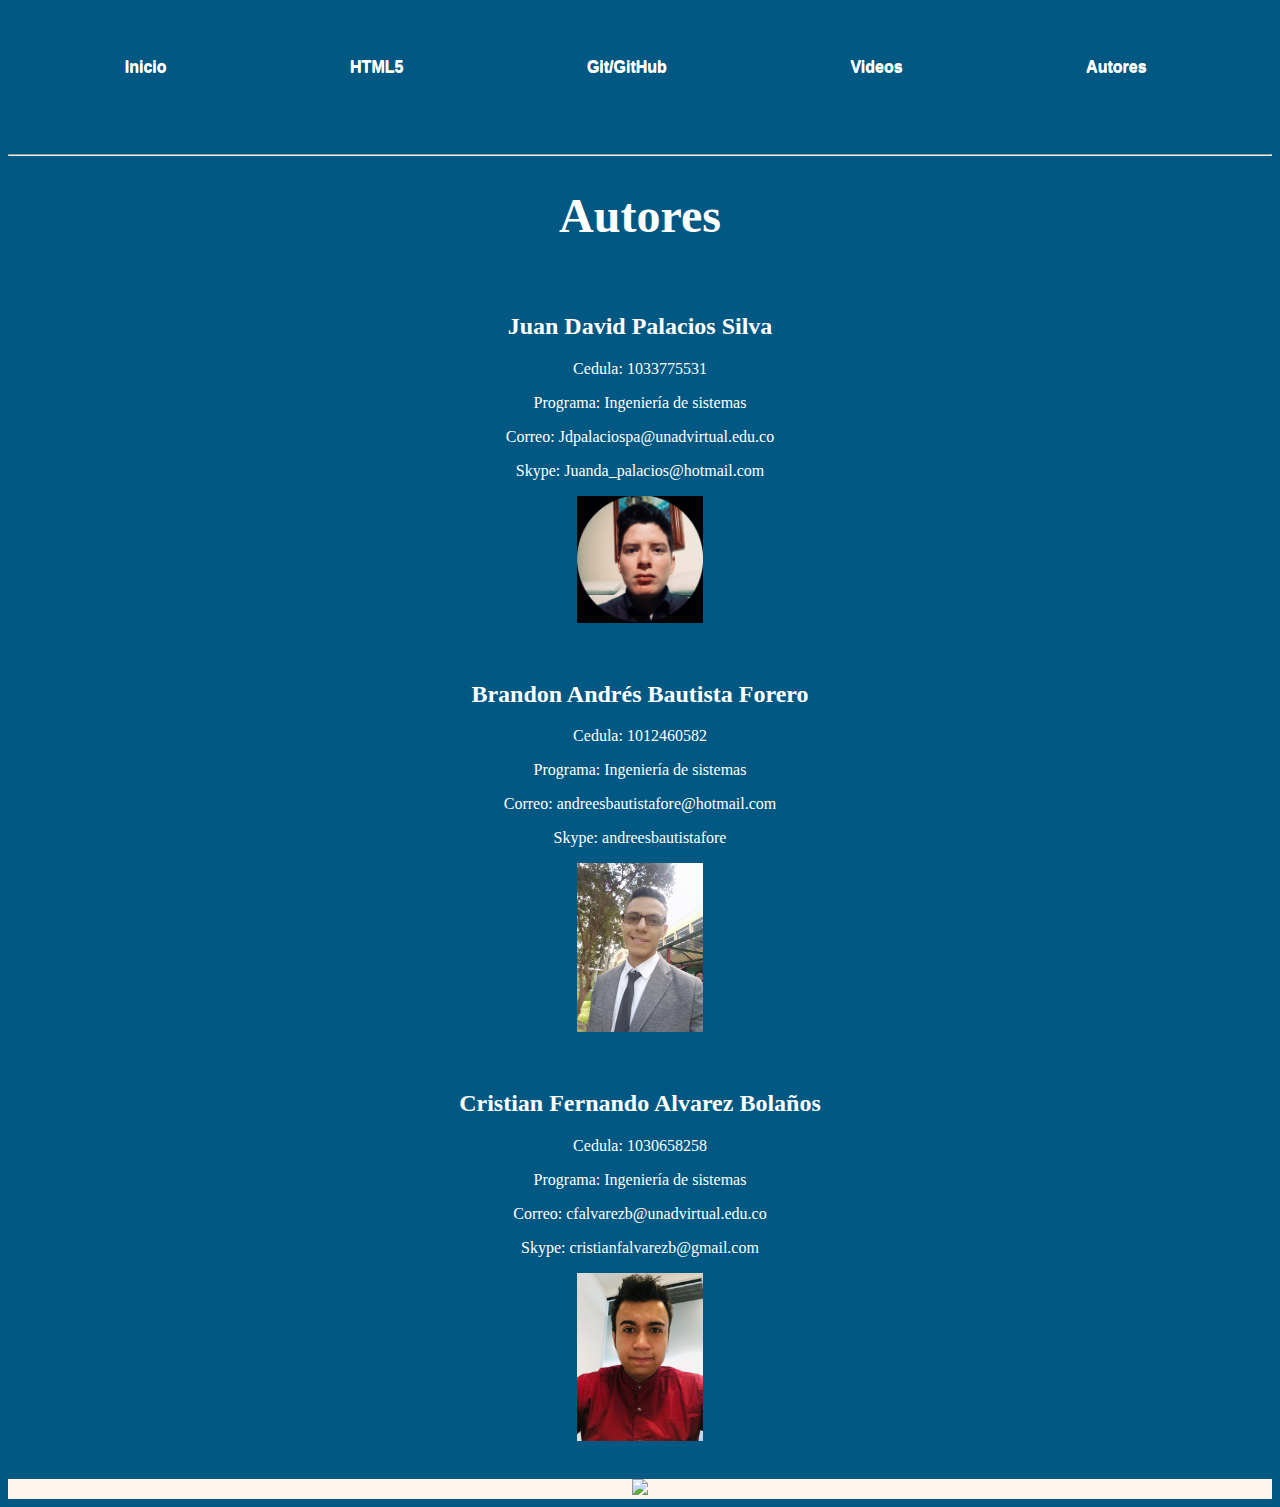
==== PAGINAS/temaAutores.html @ 7c2c5a2f "Se adiciona la seccion de Autores con su respectivo formato" ====
<!DOCTYPE html>
<html>
    <head>
        <meta charset="UTF-8">
        <link  type="text/css" href="../CSS/estiloCss3.css" rel="StyleSheet">
        <title>Autores</title>
    </head>
    <body style="background-color: #005883;">
        <section>
            <div class="grid-container">
                <div class="item1">
                    <div>
                        <nav>
                            <ul>
                                <li><a title="Inicio" href="../index.html">Inicio</a></li>
                                <li><a title="HTML5" href="temaHtml5.html">HTML5</a></li>
                                <li><a title="CSS3" href="temaGitHub.html">Git/GitHub</a></li>
                                <li><a title="Videos" href="temaVideos.html">Videos</a></li>
                                <li><a title="Autores" href="temaAutores.html">Autores</a></li>
                            </ul>
                        </nav>          
                    </div>
                </div>
            </div>
            <hr>
        </section>
        <section>
            <h1 style="font-size: 300%;">Autores</h1>
            <br>
        </section>
        <section>
            <h2>Juan David Palacios Silva</h2>
            <p>Cedula: 1033775531</p>
            <p>Programa: Ingeniería de sistemas</p>
            <p>Correo: Jdpalaciospa@unadvirtual.edu.co</p>
            <p>Skype: Juanda_palacios@hotmail.com</p>
            <p><img style="width: 10%;" src="../Imagenes/Companeros/DavidPalacios.jpg"></p>
            <br>
        </section>
        <section>
            <h2>Brandon Andrés Bautista Forero</h2>
            <p>Cedula: 1012460582</p>
            <p>Programa: Ingeniería de sistemas</p>
            <p>Correo: andreesbautistafore@hotmail.com</p>
            <p>Skype: andreesbautistafore</p>
            <p><img style="width: 10%;" src="../Imagenes/Companeros/BrandonBautista.jpg"></p>
            <br>
        </section>
        <section>
                <h2>Cristian Fernando Alvarez Bolaños</h2>
                <p>Cedula: 1030658258</p>
                <p>Programa: Ingeniería de sistemas</p>
                <p>Correo: cfalvarezb@unadvirtual.edu.co</p>
                <p>Skype: cristianfalvarezb@gmail.com</p>
                <p><img style="width: 10%;" src="../Imagenes/Companeros/CristianAlvarez.jpg"></p>
                <br>
            </section>
    </body>
    <footer>
        <!-- Fin Contador de visitas -->
        <div style="background-color: seashell;"><img style="width: 5%;" src="../Imagenes/logoUnad.png">	</div>        
    </footer>
</html>
---- CSS/estiloCss3.css ----
body {
    background-color: #000000;
    color: #FFFFFF;
    text-align: center;
}

nav{
  
  /*Degradados*/
  background-image: -moz-linear-gradient(top center, #FFF, #CCC);/*Para Firefox*/
  background-image: -o-linear-gradient(top, #FFF, #CCC);/*Para Opera*/
  background-image: linear-gradient(top, #FFF, #CCC);/*El estandar por defecto*/
  overflow:hidden;
  padding:10px;
  width:98.5%;
}

nav ul{
  list-style:none;
  margin:0 10px 0 10px;
  padding:0;
  display: flex;
  justify-content: space-around;
  flex-basis: auto;
}

nav ul li{
  /*Bordes redondeados*/
  -webkit-border-radius:5px;/*Chrome y Safari*/
  -moz-border-radius:5px;/*Firefox*/
  -o-border-radius:5px;/*Opera*/
  border-radius:5px;/*Estandar por defecto*/
  float:left;
  font-family:Arial, Helvetica, sans-serif;
  font-size:16px;
  font-weight:bold;
  margin-right:10px;
  text-align:center;
  flex-basis: auto;
  justify-content: space-around;
  display: flex;
  /*Sombras para texto, los mismos parametros que box-shadow*/
  text-shadow: 0px 1px 0px #FFF;
}

nav ul li:hover{
  /*Degradado de fondo*/
  background-image: -webkit-gradient(linear, left top, left bottom, from(#FFF), to( #E3E3E3));/*Chrome y Safari*/
  background-image: -moz-linear-gradient(top center, #FFF, #E3E3E3);/*Firefox*/
  background-image: -o-linear-gradient(top, #FFF, #E3E3E3);/*Opera*/
  background-image: linear-gradient(top, #FFF, #E3E3E3);/*Estandar por defecto*/
  /*Sombras*/
  -webkit-box-shadow:  1px -1px 0px #999;/*Chrome y Safari*/
  -moz-box-shadow:  1px -1px 0px #999;/*Firefox*/
  -o-box-shadow:  1px -1px 0px #999;/*Opera*/
  box-shadow:  1px -1px 0px #999;/*Estandar por defecto*/
  /**border:1px solid #E3E3E3;**/
}

nav ul li a{
  color:#fff;
  display:block;
  padding:10px;
  text-decoration:none;
  flex-basis: auto;
  display: flex;
  justify-content: space-around;
  /*Transiciones*/
  -webkit-transition: 0.4s linear all;
  -moz-transition: 0.4s linear all;
  -o-transition: 0.4s linear all;
  transition: 0.4s linear all;
}

nav ul li a:hover {
  color:#000;
}


.item1 { grid-area: header; }
.item2 { grid-area: menu; }
.item3 { grid-area: main; }
.item4 { grid-area: right; }
.item5 { grid-area: footer; }

.grid-container {
  display: grid;
  grid-template-areas:
    'header header header header header header'
    'menu main main main right right'
    'menu footer footer footer footer footer';
  grid-gap: 10px;
  padding: 10px;
}

.grid-container > div {
  background-color: rgba(235, 235, 235, 0);
  text-align: center;
  padding: 20px 0;
  font-size: 30px;
}


/*para el archivo de temaCss3.html*/
.tituCss{
  color: red;
}
.temaCss{
  text-align: justify;
  width: 75%;
  display: flex;
  flex-direction: column;
  margin: auto;
  font-family: Times New Roman;
  color: #f2f2f2;
}
.imgCss{
  align-items: center;
  display: flex;
  margin: auto;
}
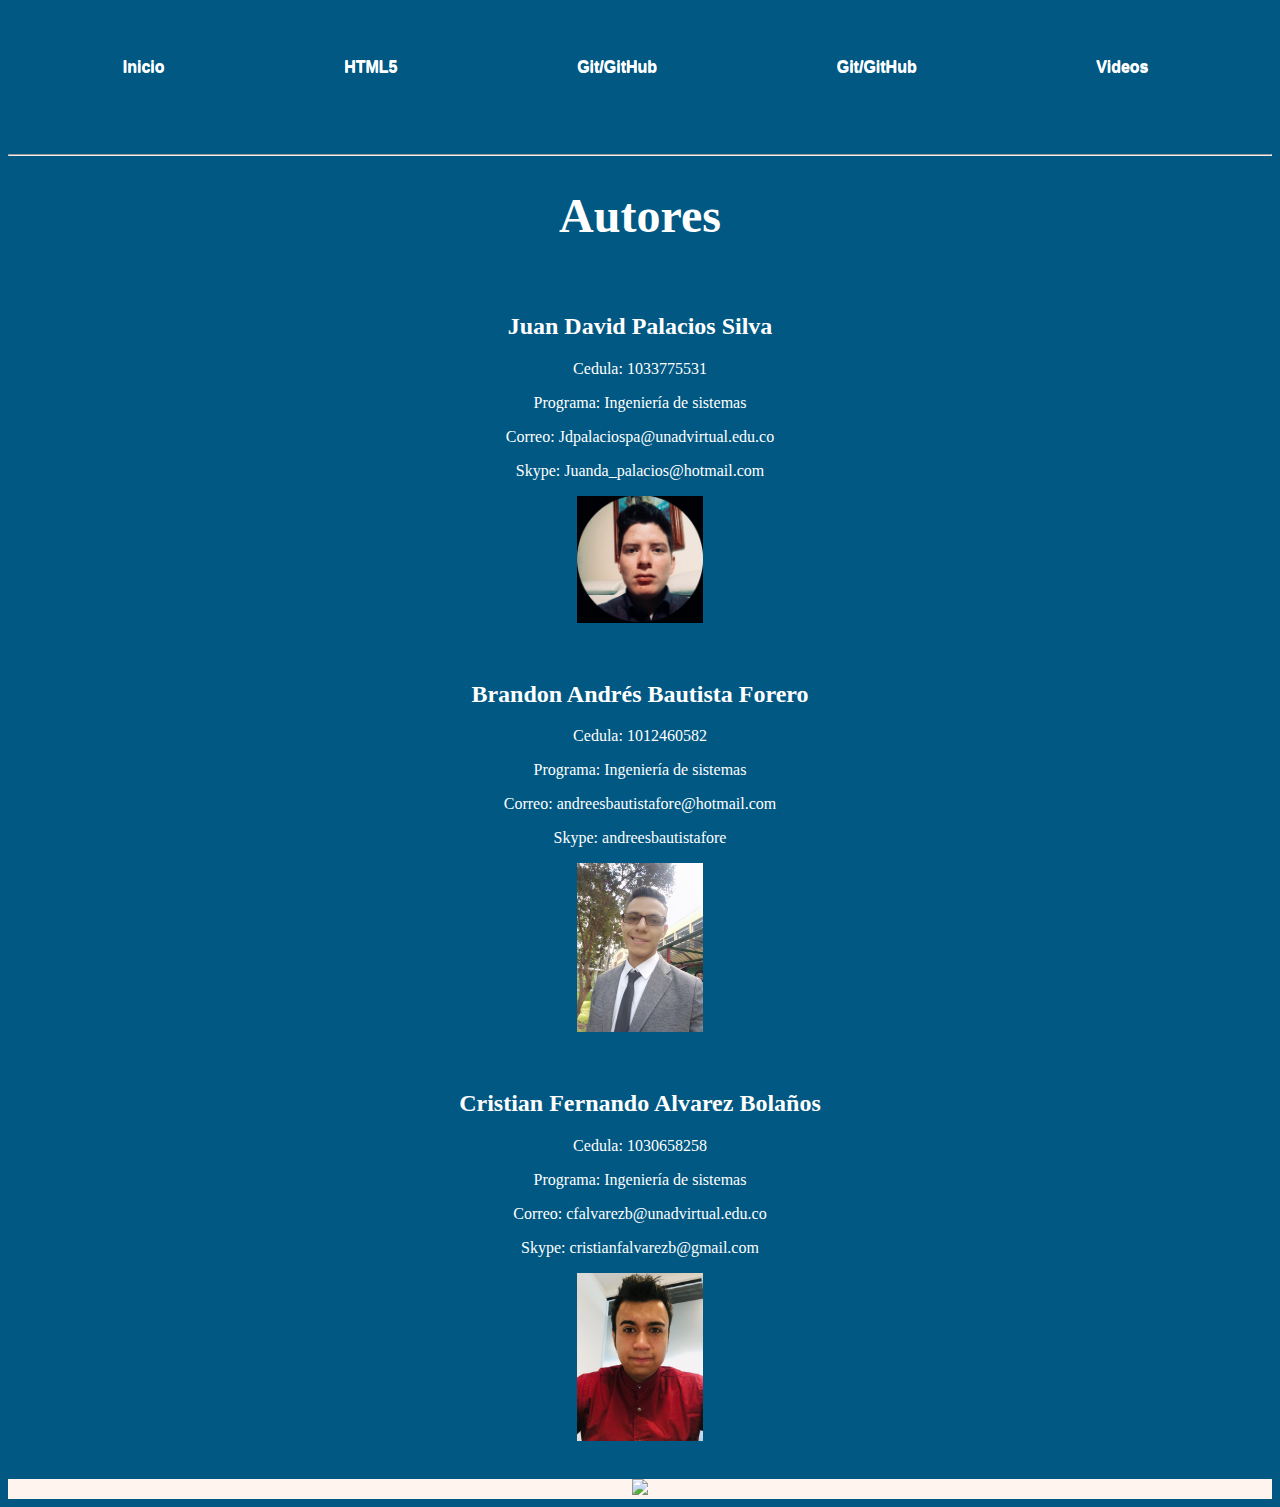
==== commit 0109c916: "Se actualizan menus de Css3 y autores" ====
--- a/PAGINAS/temaAutores.html
+++ b/PAGINAS/temaAutores.html
@@ -15,8 +15,8 @@
                                 <li><a title="Inicio" href="../index.html">Inicio</a></li>
                                 <li><a title="HTML5" href="temaHtml5.html">HTML5</a></li>
                                 <li><a title="CSS3" href="temaGitHub.html">Git/GitHub</a></li>
+                                <li><a title="Git/GitHub" href="temaGitHub.html">Git/GitHub</a></li>
                                 <li><a title="Videos" href="temaVideos.html">Videos</a></li>
-                                <li><a title="Autores" href="temaAutores.html">Autores</a></li>
                             </ul>
                         </nav>          
                     </div>
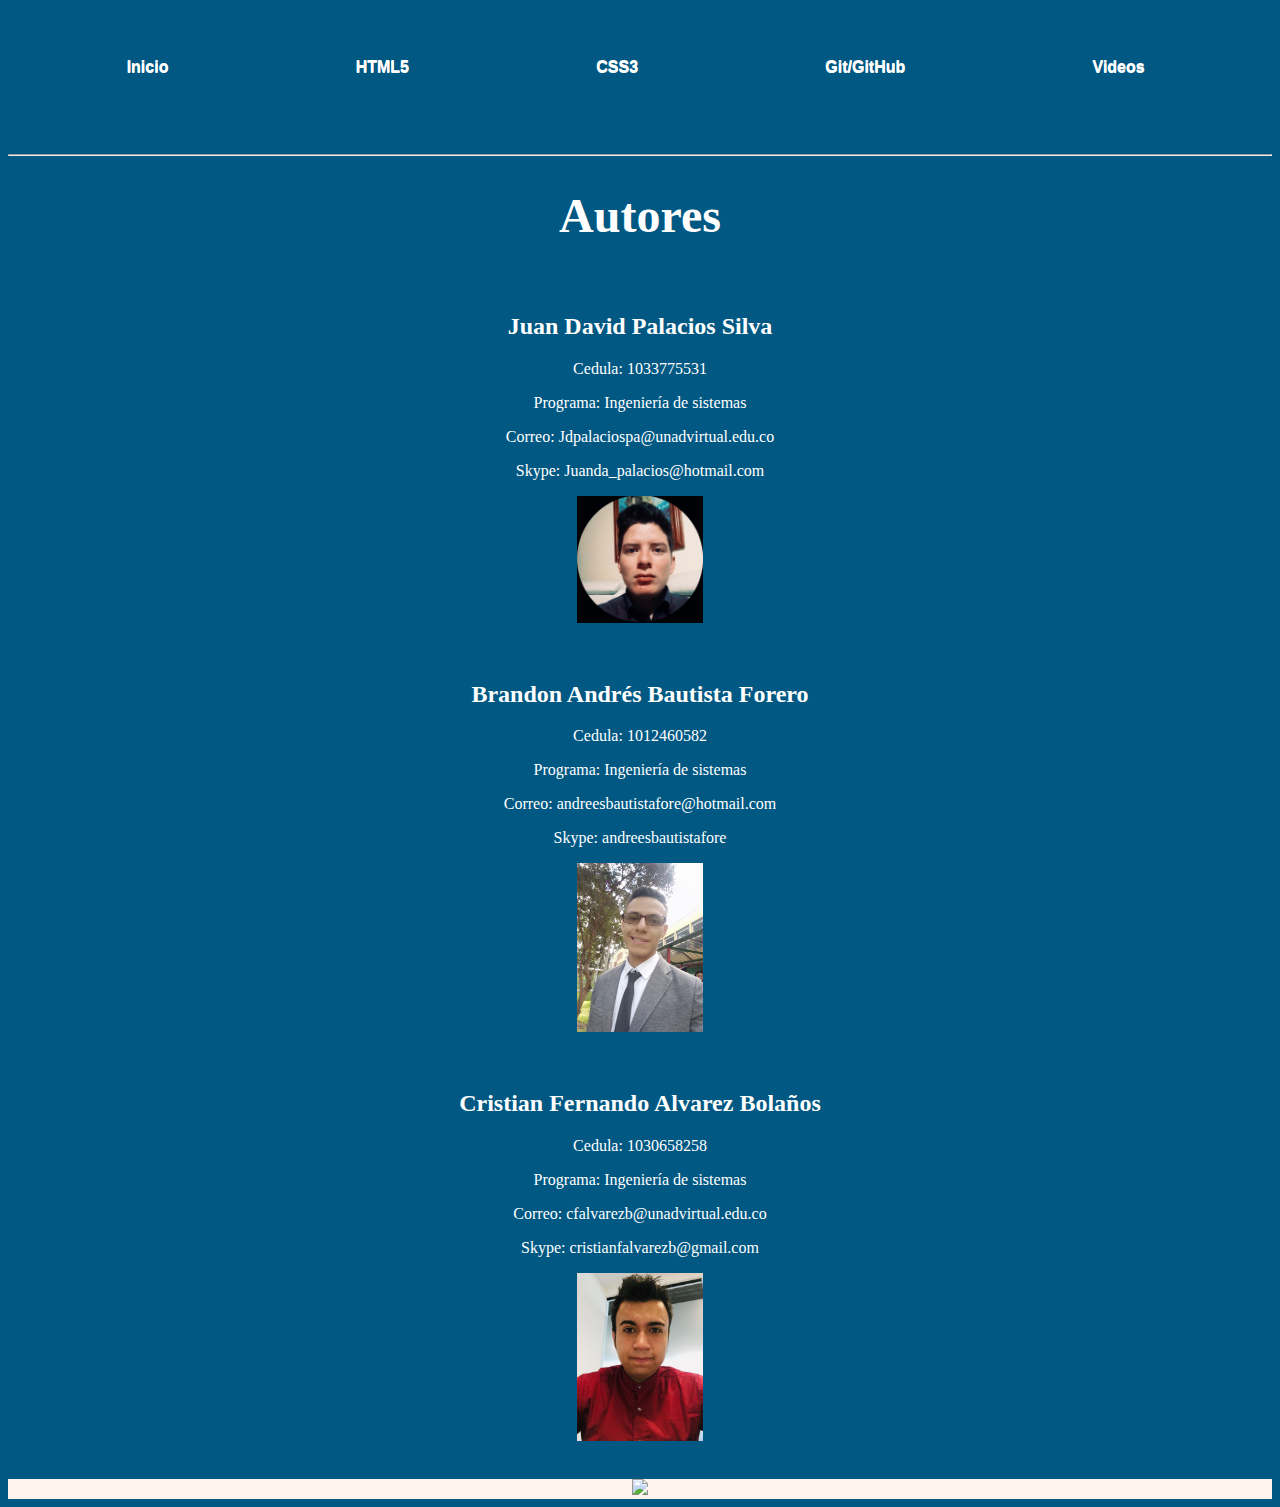
==== commit f87ca436: "Update temaAutores.html" ====
--- a/PAGINAS/temaAutores.html
+++ b/PAGINAS/temaAutores.html
@@ -14,7 +14,7 @@
                             <ul>
                                 <li><a title="Inicio" href="../index.html">Inicio</a></li>
                                 <li><a title="HTML5" href="temaHtml5.html">HTML5</a></li>
-                                <li><a title="CSS3" href="temaGitHub.html">Git/GitHub</a></li>
+                                <li><a title="CSS3" href="temaGitHub.html">CSS3</a></li>
                                 <li><a title="Git/GitHub" href="temaGitHub.html">Git/GitHub</a></li>
                                 <li><a title="Videos" href="temaVideos.html">Videos</a></li>
                             </ul>
